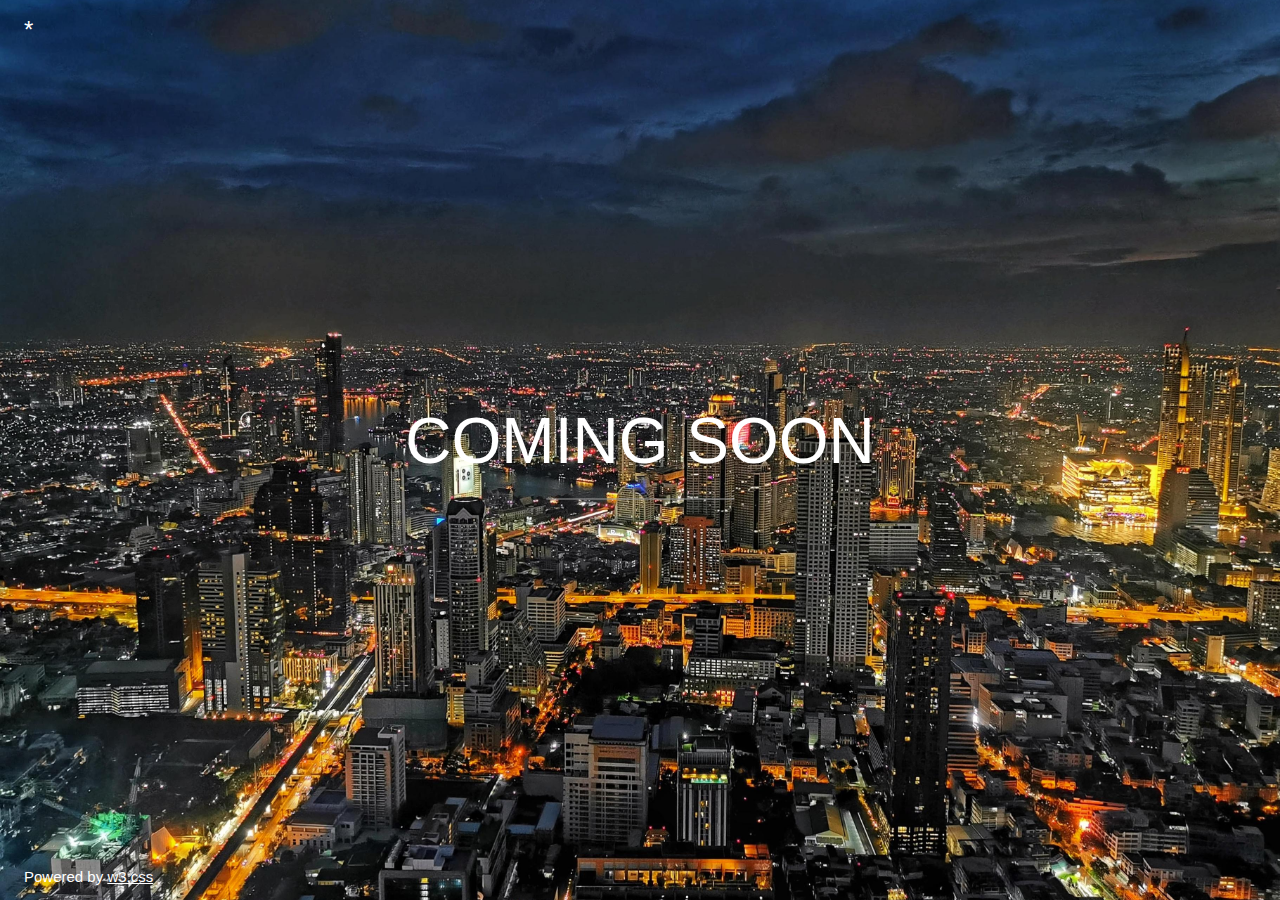
==== index.html @ ea43f04b "24-03-2022" ====
<!DOCTYPE html>
<html lang="en">
<head>
	<meta charset="UTF-8">
	<meta http-equiv="X-UA-Compatible" content="IE=edge">
	<meta name="viewport" content="width=device-width, initial-scale=1.0">
	<link rel="stylesheet" type="text/css" href="/styles.css"/>
	<link rel="stylesheet" href="https://www.w3schools.com/w3css/4/w3.css">
<link rel="stylesheet" href="https://fonts.googleapis.com/css?family=Raleway">
	<title>Suniel Jolly</title>
</head>
<body>
	<div class="bgimg w3-display-container w3-animate-opacity w3-text-white">
		<div class="w3-display-topleft w3-padding-large w3-xlarge">
		  *
		</div>
		<div class="w3-display-middle">
		  <h1 class="w3-jumbo w3-animate-top">COMING SOON</h1>
		  <hr class="w3-border-grey" style="margin:auto;width:40%">
		  <p class="w3-large w3-center"></p>
		</div>
		<div class="w3-display-bottomleft w3-padding-large">
		  Powered by <a href="https://www.w3schools.com/w3css/default.asp" target="_blank">w3.css</a>
		</div>
	  </div>
</body>
</html>
---- styles.css ----
body,h1 {font-family: "Raleway", sans-serif}
body, html {height: 100%}
.bgimg {
  /* background-image: url('https://www.w3schools.com/w3images/forestbridge.jpg'); */
  background-image: url('/bangkok.jpeg');
  min-height: 100%;
  background-position: center;
  background-size: cover;
}
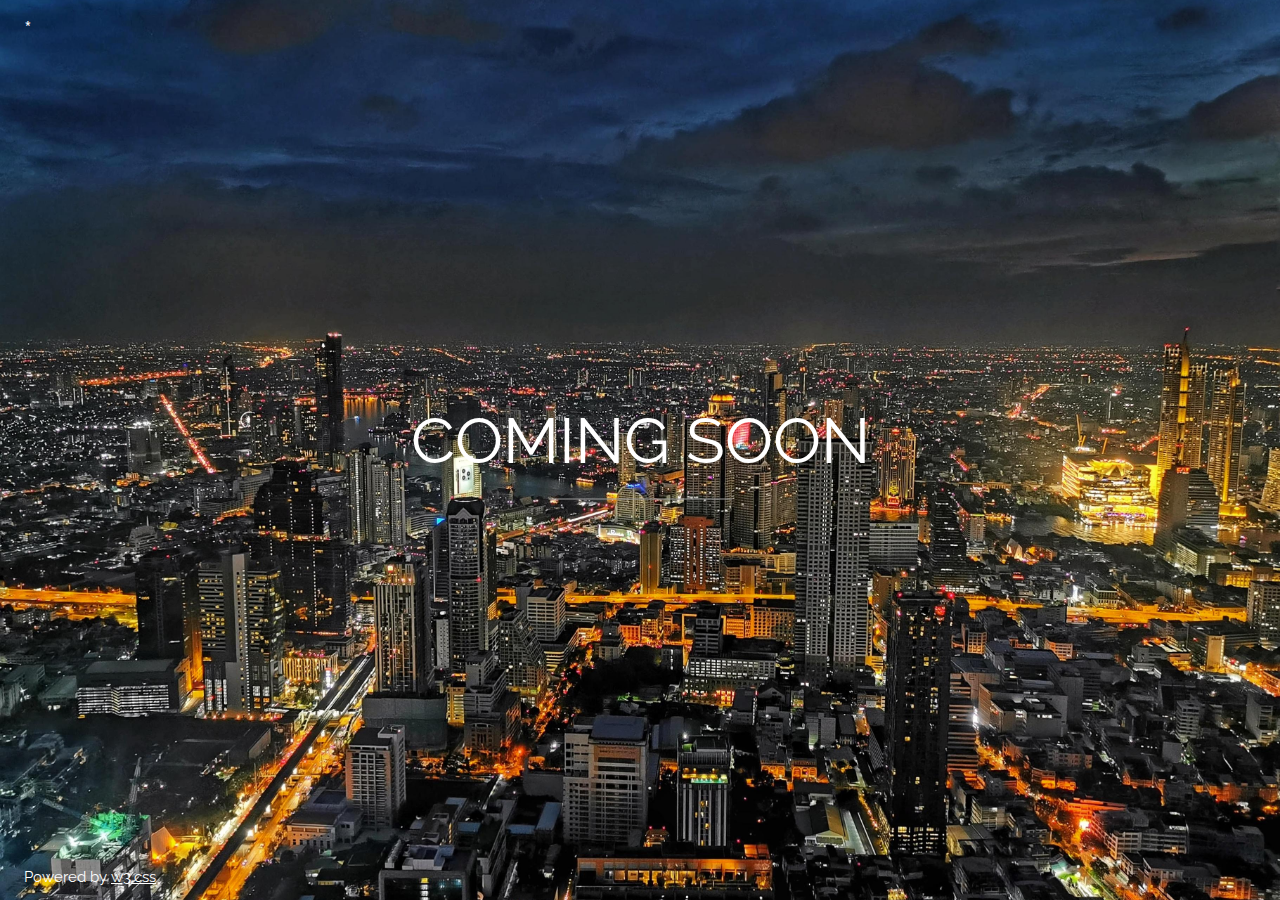
==== commit d3cd462b: "24-03-2022" ====
--- a/index.html
+++ b/index.html
@@ -4,8 +4,8 @@
 	<meta charset="UTF-8">
 	<meta http-equiv="X-UA-Compatible" content="IE=edge">
 	<meta name="viewport" content="width=device-width, initial-scale=1.0">
+	<link rel="stylesheet" href="https://www.w3schools.com/w3css/4/w3.css">
 	<link rel="stylesheet" type="text/css" href="/styles.css"/>
-	<link rel="stylesheet" href="https://www.w3schools.com/w3css/4/w3.css">
 <link rel="stylesheet" href="https://fonts.googleapis.com/css?family=Raleway">
 	<title>Suniel Jolly</title>
 </head>
--- a/styles.css
+++ b/styles.css
@@ -1,7 +1,9 @@
-body,h1 {font-family: "Raleway", sans-serif}
-body, html {height: 100%}
+body,h1 {
+  font-family: "Raleway", sans-serif}
+body, html {
+  height: 100%}
+
 .bgimg {
-  /* background-image: url('https://www.w3schools.com/w3images/forestbridge.jpg'); */
   background-image: url('/bangkok.jpeg');
   min-height: 100%;
   background-position: center;
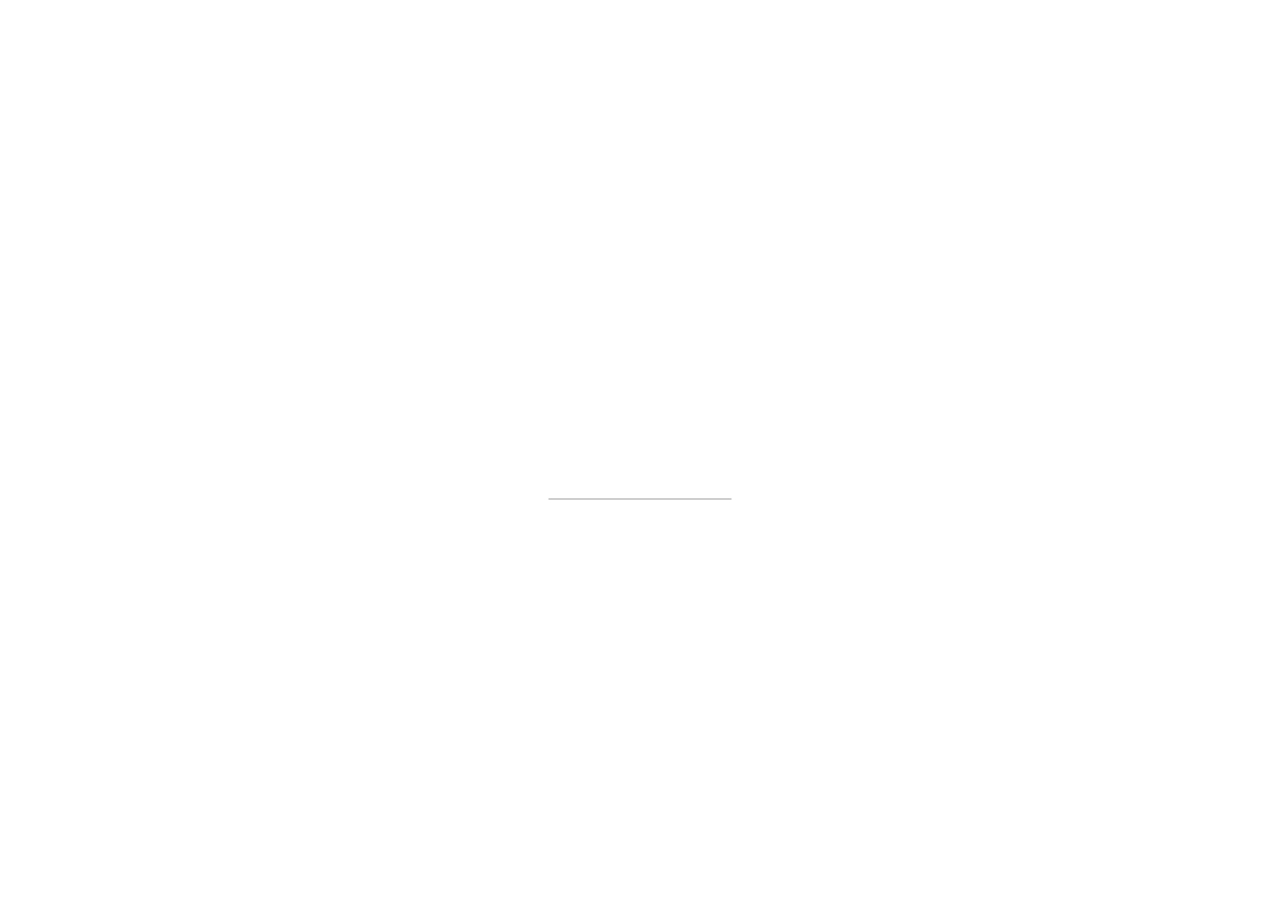
==== commit 3e9d2103: "24-03-2022" ====
--- a/index.html
+++ b/index.html
@@ -11,17 +11,11 @@
 </head>
 <body>
 	<div class="bgimg w3-display-container w3-animate-opacity w3-text-white">
-		<div class="w3-display-topleft w3-padding-large w3-xlarge">
-		  *
-		</div>
 		<div class="w3-display-middle">
 		  <h1 class="w3-jumbo w3-animate-top">COMING SOON</h1>
 		  <hr class="w3-border-grey" style="margin:auto;width:40%">
 		  <p class="w3-large w3-center"></p>
 		</div>
-		<div class="w3-display-bottomleft w3-padding-large">
-		  Powered by <a href="https://www.w3schools.com/w3css/default.asp" target="_blank">w3.css</a>
-		</div>
 	  </div>
 </body>
 </html>--- a/styles.css
+++ b/styles.css
@@ -1,10 +1,7 @@
-body,h1 {
-  font-family: "Raleway", sans-serif}
-body, html {
-  height: 100%}
-
+body,h1 {font-family: "Raleway", sans-serif}
+body, html {height: 100%}
 .bgimg {
-  background-image: url('/bangkok.jpeg');
+  background-image: url('https://www.w3schools.com/w3images/forestbridge.jpg');
   min-height: 100%;
   background-position: center;
   background-size: cover;
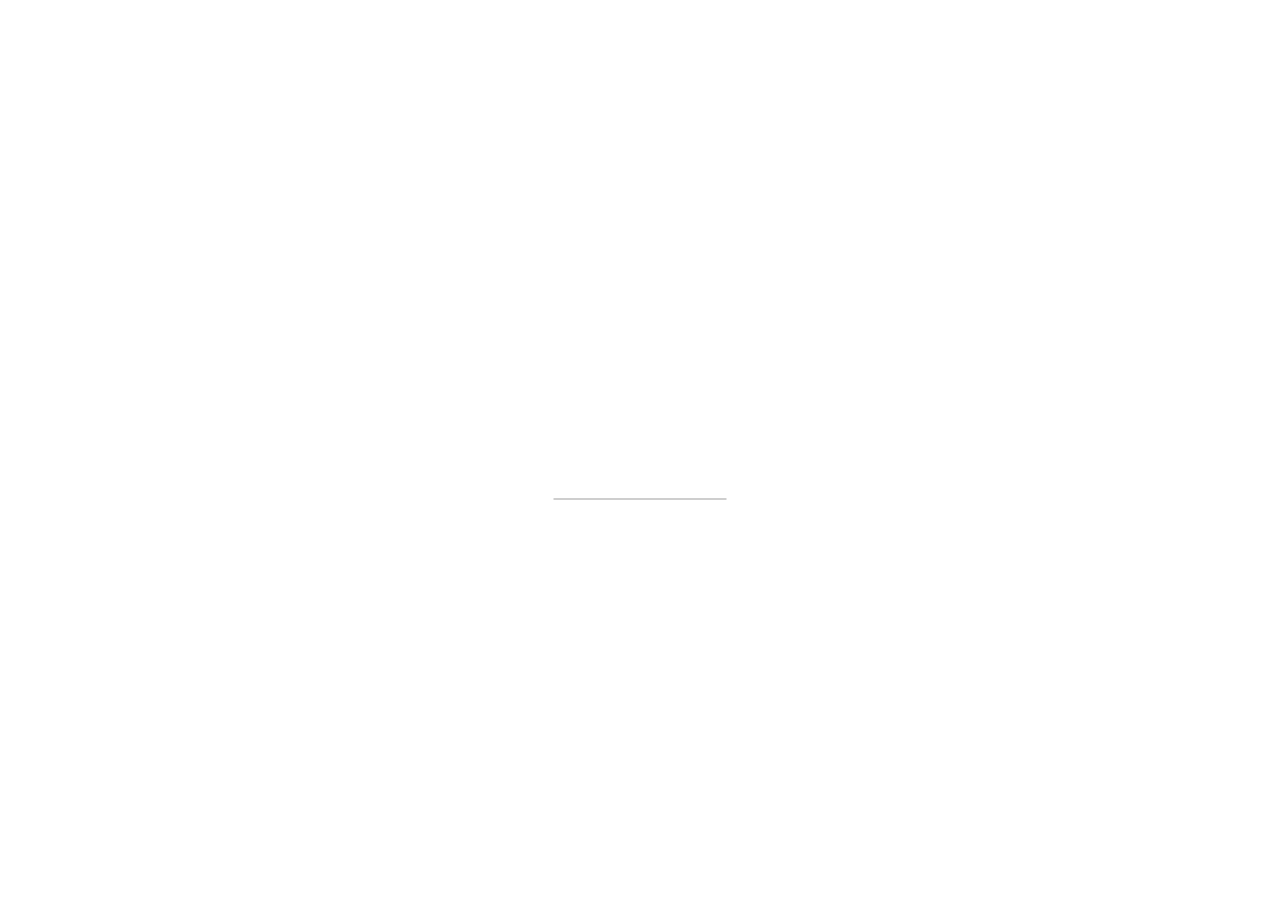
==== commit 8a733643: "Update index.html" ====
--- a/index.html
+++ b/index.html
@@ -12,10 +12,10 @@
 <body>
 	<div class="bgimg w3-display-container w3-animate-opacity w3-text-white">
 		<div class="w3-display-middle">
-		  <h1 class="w3-jumbo w3-animate-top">COMING SOON</h1>
+		  <h1 class="w3-jumbo w3-animate-top">sunieljolly.com</h1>
 		  <hr class="w3-border-grey" style="margin:auto;width:40%">
 		  <p class="w3-large w3-center"></p>
 		</div>
 	  </div>
 </body>
-</html>+</html>
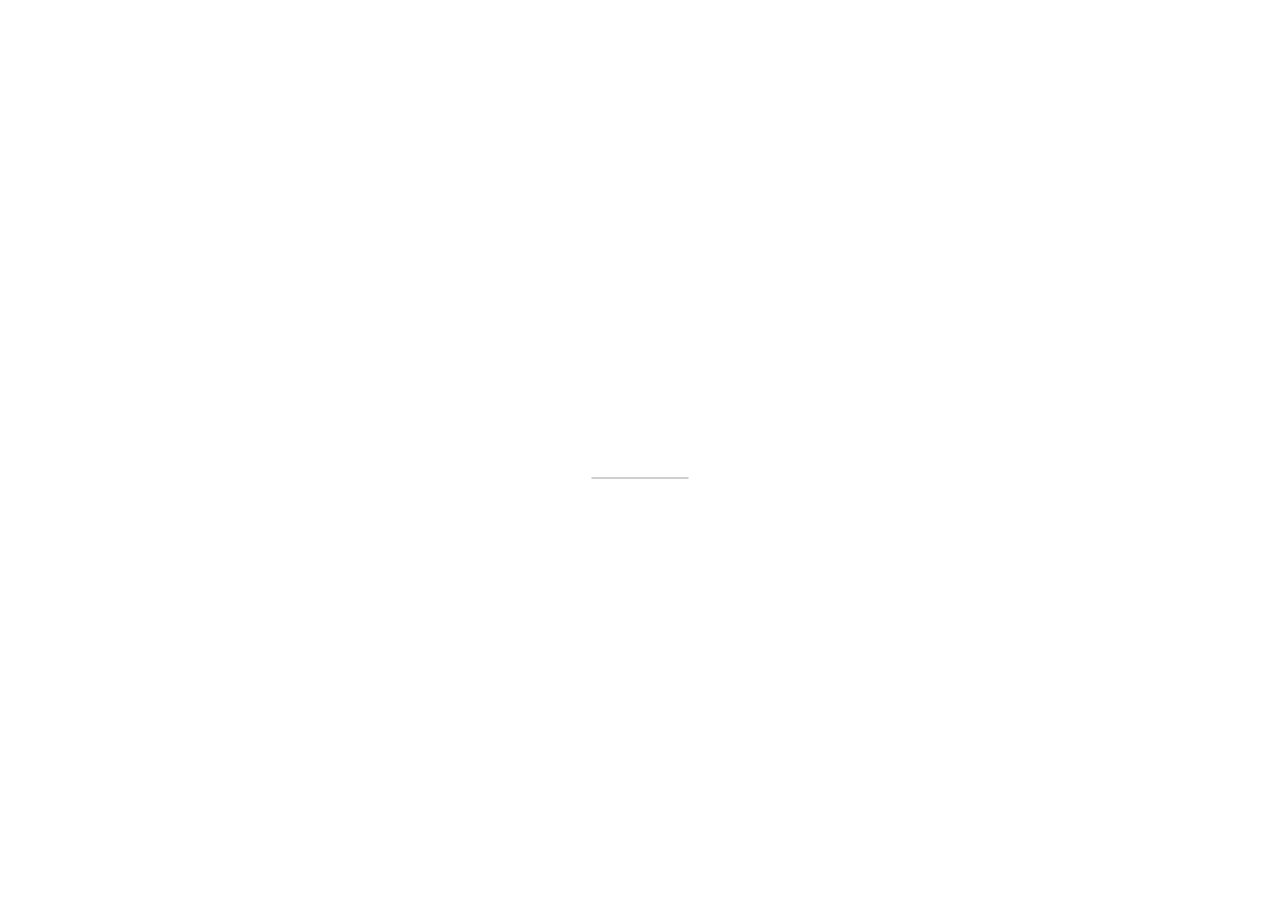
==== commit 6e0d9eb5: "Update index.html" ====
--- a/index.html
+++ b/index.html
@@ -12,7 +12,7 @@
 <body>
 	<div class="bgimg w3-display-container w3-animate-opacity w3-text-white">
 		<div class="w3-display-middle">
-		  <h1 class="w3-jumbo w3-animate-top">sunieljolly.com</h1>
+		  <h1 class="w3-animate-top">sunieljolly.com</h1>
 		  <hr class="w3-border-grey" style="margin:auto;width:40%">
 		  <p class="w3-large w3-center"></p>
 		</div>
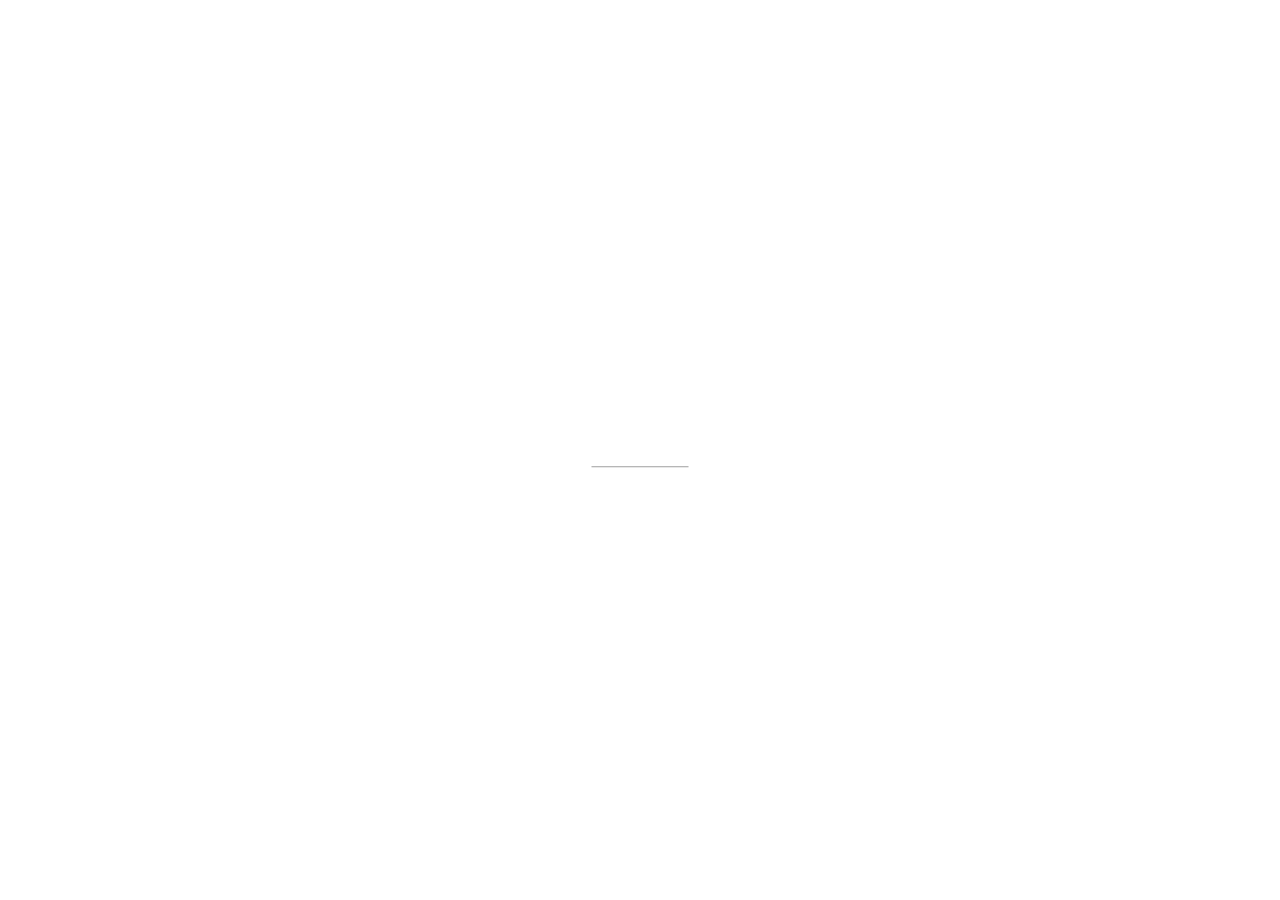
==== commit 8bcf7dc1: "Update index.html" ====
--- a/index.html
+++ b/index.html
@@ -15,6 +15,7 @@
 		  <h1 class="w3-animate-top">sunieljolly.com</h1>
 		  <hr class="w3-border-grey" style="margin:auto;width:40%">
 		  <p class="w3-large w3-center"></p>
+			<a class="w3-center" href="mailto:sunieljolly@gmail.com">Contact</a>.<br>
 		</div>
 	  </div>
 </body>
